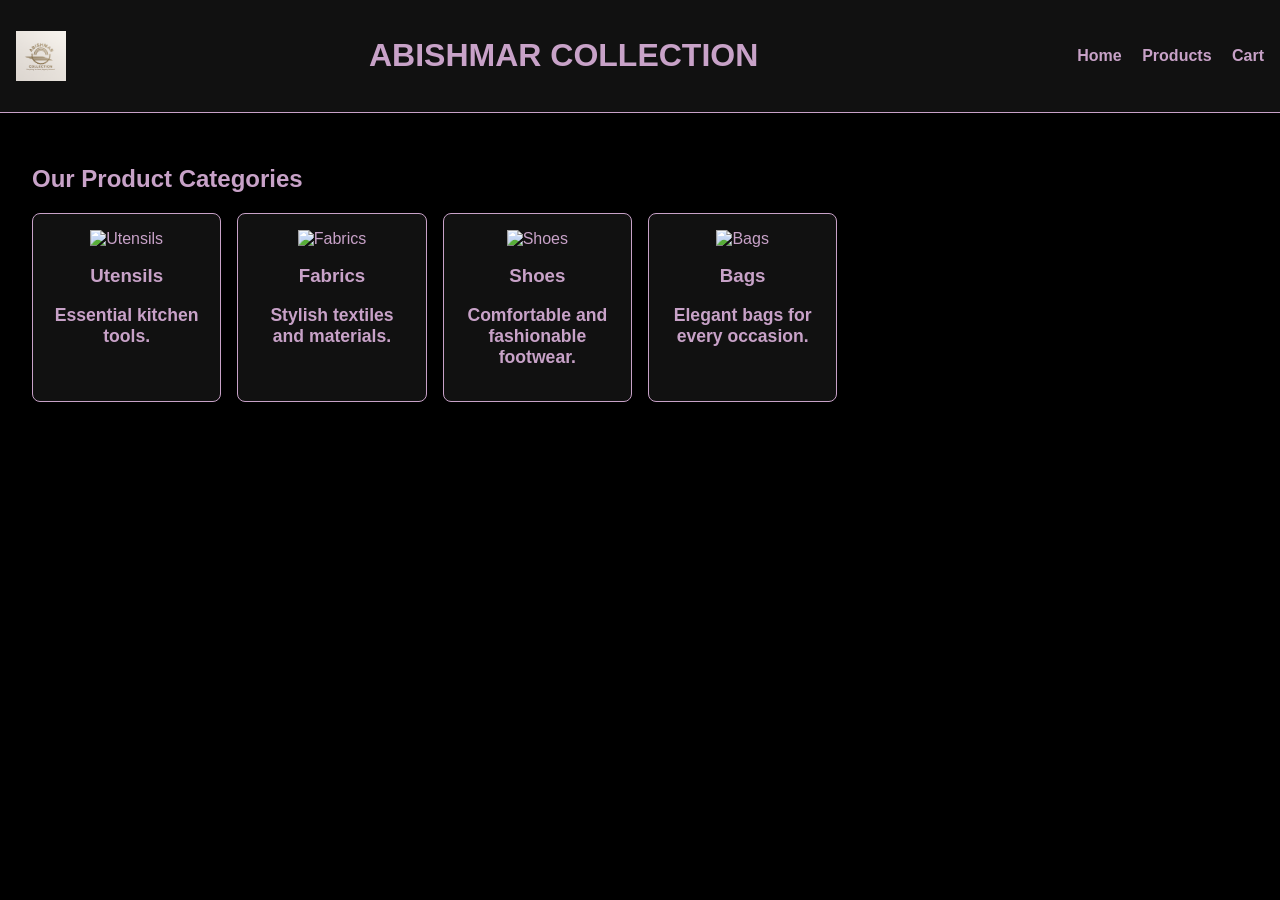
==== products.html @ f73a7d2f "Add files via upload" ====
<!DOCTYPE html>
<html lang="en">
<head>
  <meta charset="UTF-8" />
  <meta name="viewport" content="width=device-width, initial-scale=1.0" />
  <title>Products - Abishmar Collection</title>
  <link rel="stylesheet" href="style.css" />
</head>
<body>
  <header>
    <img src="logo.png" alt="Abishmar Logo" class="logo" />
    <h1>ABISHMAR COLLECTION</h1>
    <nav>
      <a href="index.html">Home</a>
      <a href="products.html">Products</a>
      <a href="checkout.html">Cart</a>
    </nav>
  </header>

  <section class="content">
    <h2>Our Product Categories</h2>
    <div class="product-grid">
      <div class="product-card">
        <img src="https://via.placeholder.com/200x150?text=Utensils" alt="Utensils">
        <h3>Utensils</h3>
        <p>Essential kitchen tools.</p>
      </div>
      <div class="product-card">
        <img src="https://via.placeholder.com/200x150?text=Fabrics" alt="Fabrics">
        <h3>Fabrics</h3>
        <p>Stylish textiles and materials.</p>
      </div>
      <div class="product-card">
        <img src="https://via.placeholder.com/200x150?text=Shoes" alt="Shoes">
        <h3>Shoes</h3>
        <p>Comfortable and fashionable footwear.</p>
      </div>
      <div class="product-card">
        <img src="https://via.placeholder.com/200x150?text=Bags" alt="Bags">
        <h3>Bags</h3>
        <p>Elegant bags for every occasion.</p>
      </div>
    </div>
  </section>
</body>
</html>
---- style.css ----
body {
  background-color: #000;
  color: #c8a2c8;
  font-family: 'Segoe UI', Tahoma, Geneva, Verdana, sans-serif;
  margin: 0;
  padding: 0;
}

header {
  background-color: #111;
  padding: 1em;
  display: flex;
  align-items: center;
  justify-content: space-between;
  border-bottom: 1px solid #c8a2c8;
}

.logo {
  height: 50px;
}

nav a {
  margin-left: 1em;
  color: #c8a2c8;
  text-decoration: none;
  font-weight: bold;
}

nav a:hover {
  text-decoration: underline;
}

.content {
  padding: 2em;
}

.search-input {
  width: 100%;
  padding: 0.5em;
  margin-bottom: 1em;
  border-radius: 5px;
  border: none;
}

.filters button {
  background-color: #222;
  color: #c8a2c8;
  border: 1px solid #c8a2c8;
  padding: 0.5em 1em;
  margin: 0.2em;
  cursor: pointer;
  border-radius: 4px;
}

.filters button:hover {
  background-color: #c8a2c8;
  color: #000;
}

.product-grid {
  display: grid;
  grid-template-columns: repeat(auto-fill, minmax(180px, 1fr));
  gap: 1em;
}

.product-card {
  background-color: #111;
  border: 1px solid #c8a2c8;
  padding: 1em;
  border-radius: 8px;
  text-align: center;
}

.product-card img {
  width: 100%;
  height: 120px;
  object-fit: cover;
  margin-bottom: 0.5em;
}

.product-card h3 {
  color: #c8a2c8;
  margin: 0.5em 0;
}

.product-card p {
  font-size: 1.1em;
  font-weight: bold;
}

.product-card button {
  background-color: #c8a2c8;
  color: #000;
  border: none;
  padding: 0.5em 1em;
  border-radius: 4px;
  cursor: pointer;
}

.product-card button:hover {
  background-color: #fff;
}
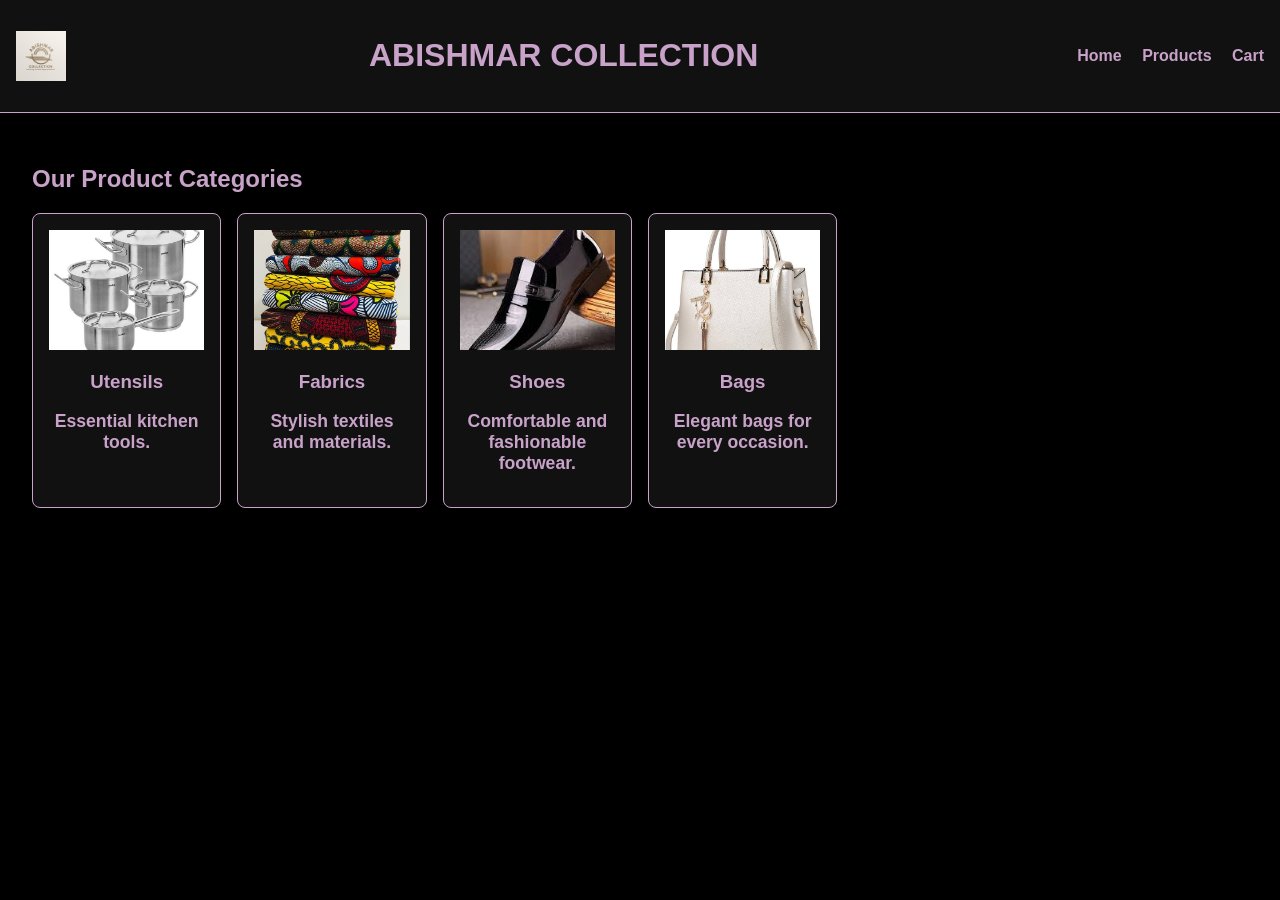
==== commit 4e0fb0aa: "Update products.html" ====
--- a/products.html
+++ b/products.html
@@ -22,22 +22,22 @@
     <h2>Our Product Categories</h2>
     <div class="product-grid">
       <div class="product-card">
-        <img src="https://via.placeholder.com/200x150?text=Utensils" alt="Utensils">
+        <img src="pot.png" alt="Utensils">
         <h3>Utensils</h3>
         <p>Essential kitchen tools.</p>
       </div>
       <div class="product-card">
-        <img src="https://via.placeholder.com/200x150?text=Fabrics" alt="Fabrics">
+        <img src="anakar.png" alt="Fabrics">
         <h3>Fabrics</h3>
         <p>Stylish textiles and materials.</p>
       </div>
       <div class="product-card">
-        <img src="https://via.placeholder.com/200x150?text=Shoes" alt="Shoes">
+        <img src="shoe.png" alt="Shoes">
         <h3>Shoes</h3>
         <p>Comfortable and fashionable footwear.</p>
       </div>
       <div class="product-card">
-        <img src="https://via.placeholder.com/200x150?text=Bags" alt="Bags">
+        <img src="handbag.png" alt="Bags">
         <h3>Bags</h3>
         <p>Elegant bags for every occasion.</p>
       </div>
